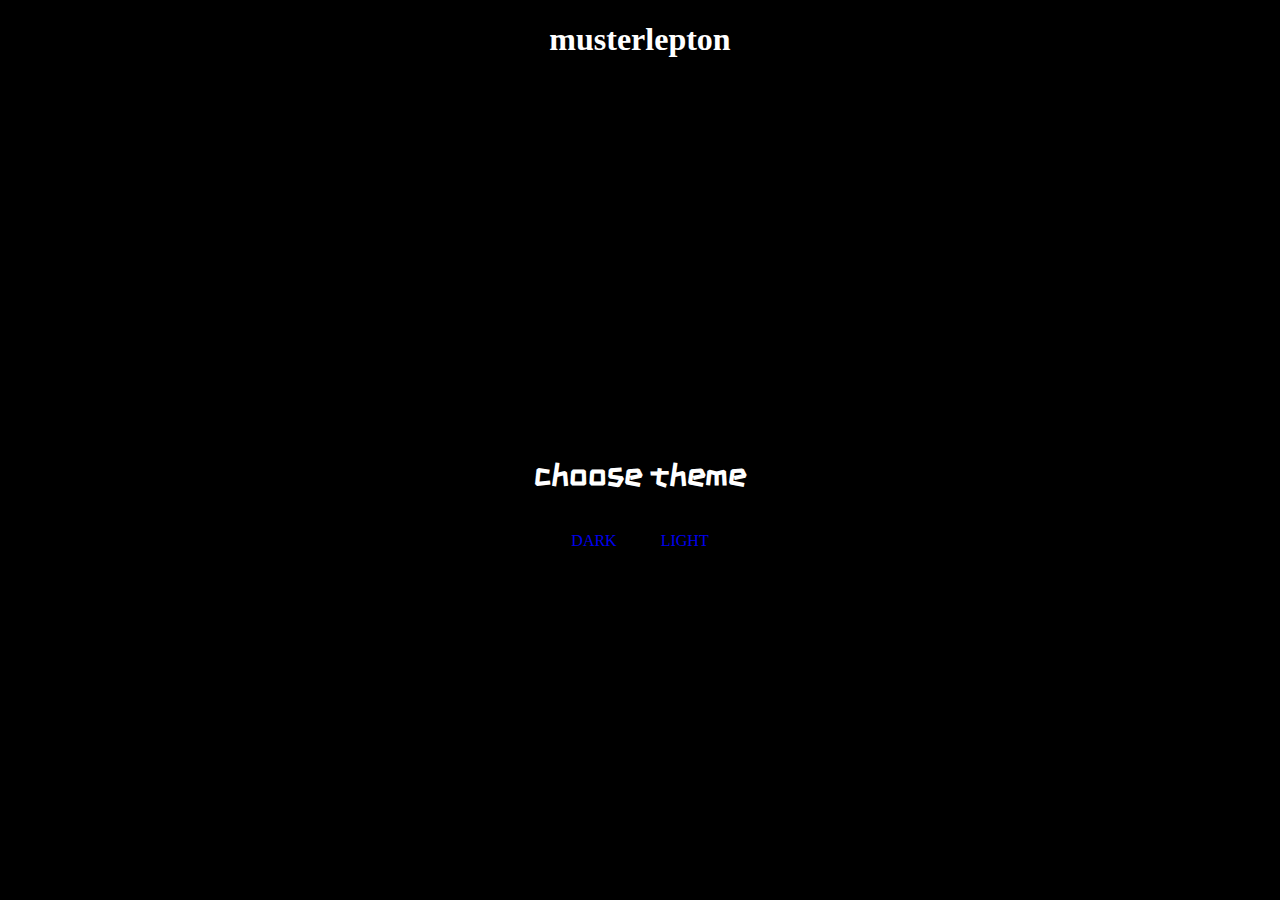
==== index.html @ 6a1b5273 "1st Upload 1/15/19" ====
<!DOCTYPE html>


<link rel="stylesheet" type="text/css" href="homepagecss.css">
<link href="https://fonts.googleapis.com/css?family=ZCOOL+KuaiLe" rel="stylesheet">


<html>


	<head>
	
	
	<h1>musterlepton</h1>
	
	
	</head>
	
	
	
	
	<body>
	
	
	<div id="muster">
	
		<h1>choose theme</h1>
		
	</div>
	
	
		<div id="words">

			<div id="darktheme">
		
				<a href="musterlepton.html">DARK</a>
				
			</div>
		
			<div id="lighttheme">
		
				<a href="shop.asp">LIGHT</a>

			</div>

		</div>

	
	
	
	</body>












</html>
---- homepagecss.css ----
html 
{
	cursor: crosshair;
}

head 
{
	
}

body 
{
	background-color: black;
	cursor: crosshair;
}

#muster 
{
	margin-top: 400px;
	font-family: 'ZCOOL KuaiLe', cursive;
	text-align: center;
	color: white;
}

h1 
{
	text-align: center;
	color: white;
}


#darktheme 
{
	
	display: inline-block;
	
	padding: 20px;
	color: white;
	
}

#lighttheme
{

	display: inline-block;
	padding: 20px;
	color: white;
	
}

#words 
{
	margin: auto;
	width: 50%;
	text-align: center;
	
}

a
{
text-decoration: none;
cursor: crosshair;
}

a:hover
{
cursor: crosshair;
}

head 
{
	cursor: crosshair;
}
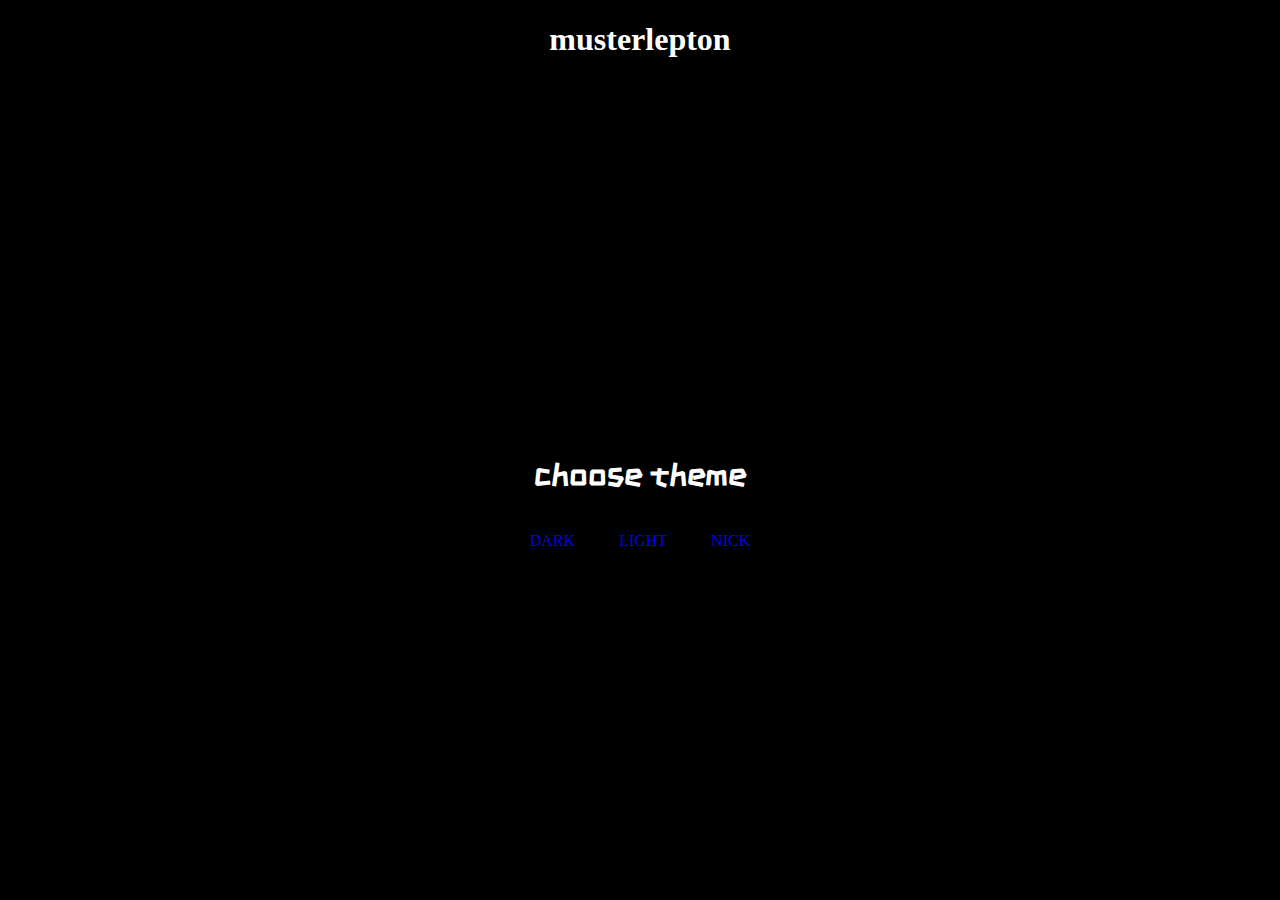
==== commit 0b7895a3: "Nick Theme Added" ====
--- a/index.html
+++ b/index.html
@@ -39,7 +39,13 @@
 		
 			<div id="lighttheme">
 		
-				<a href="shop.asp">LIGHT</a>
+				<a href="bruh/web2.html">LIGHT</a>
+
+			</div>
+			
+			<div id="nicktheme">
+		
+				<a href="oil/index.html">NICK</a>
 
 			</div>
 
--- a/homepagecss.css
+++ b/homepagecss.css
@@ -70,4 +70,11 @@
 head 
 {
 	cursor: crosshair;
+}
+
+#nicktheme
+{
+	display: inline-block;
+	padding: 20px;
+	color: white;
 }